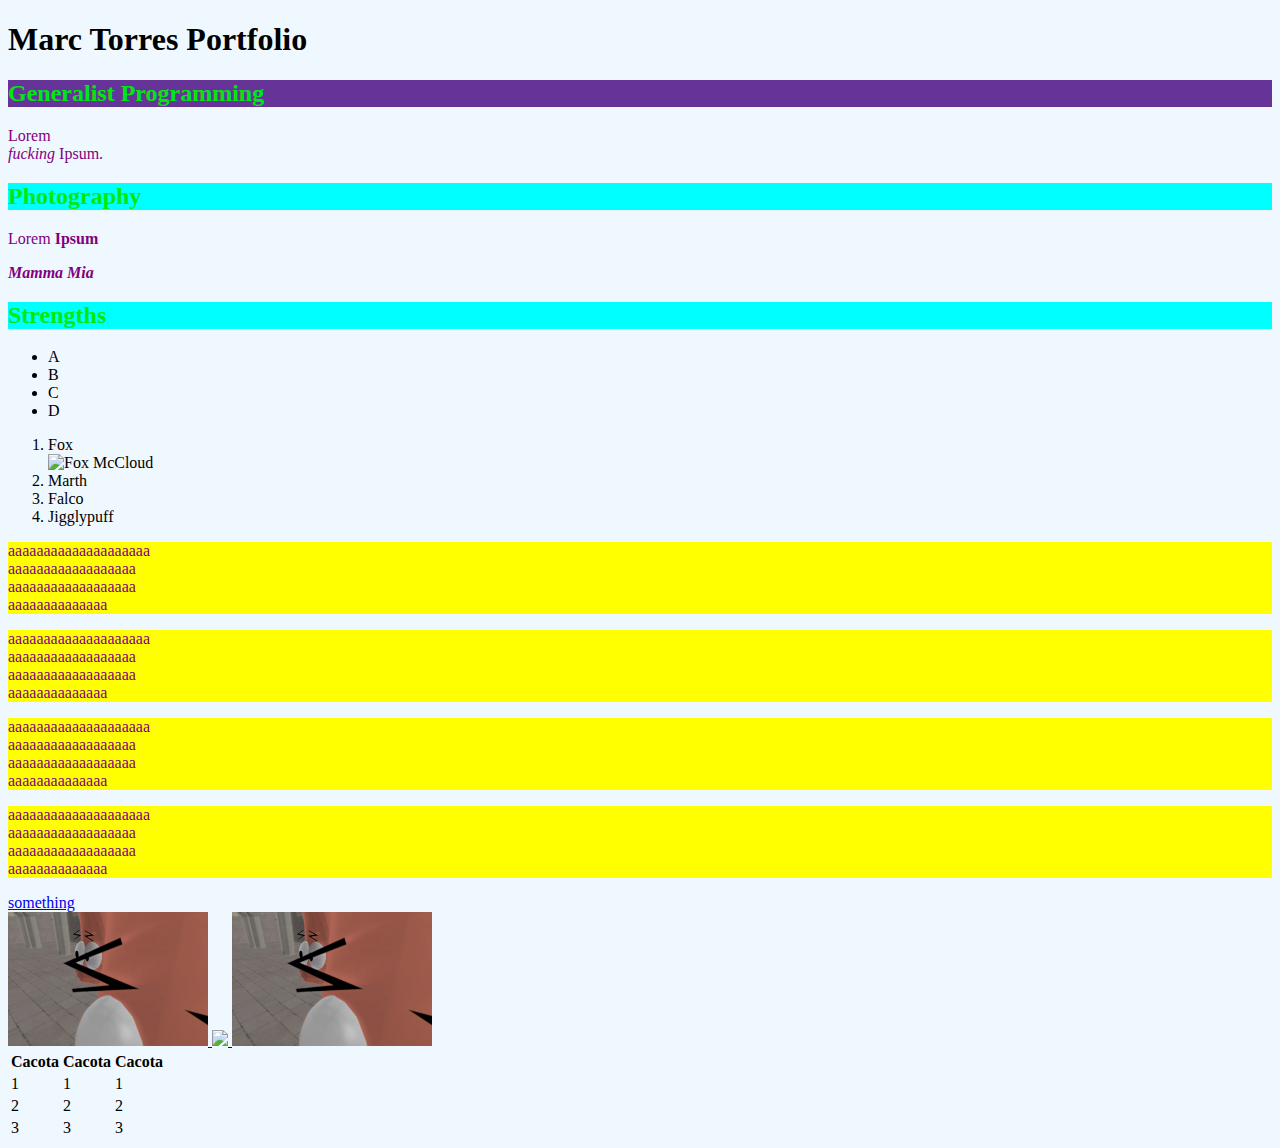
==== KhanAcademy-HTML-CSS/index.html @ 229ae92f "Intro To HTML and super basic CSS" ====
<!DOCTYPE html> <!-- DOCTYPE says what type -->
<html> <!-- html is markup language, says what is what, saying html means its the page-->

<head> <!-- things that are not rendered, but helpers on how to render the page -->
    <meta charset="utf-8"> <!-- meta is to describe metadadata, character set to render, define variables (listed below) -->
    <!-- name, htt-equiv, charset,... are pretags that define what subspace to define, then you have to add a content to modify it-->
    <meta name="application-name" content="Marc_Torres_Portfolio">
    <meta name="generator" content="VisualStudioCode, Github, My Hands"> <!-- Generator is to name the program used -->
    <meta name="description" content="MarcTorres DevPage">
    <meta name="keywords" content="HTML, CSS, JavaScript, C++, GLSL, Graphics, Programming, Portfolio, Blog, DevBlog, Photography">
    <meta name="author" content="Marc Torres">
    <meta name="viewport" content="width=device-width, initial-scale=1.0">
    <!-- More tags at https://www.metatags.org/all-meta-tags-overview/ and https://www.w3schools.com/tags/tag_meta.asp-->

    <title>Marc Torres Portfolio</title>

    <style>
        /* Here we are defining style inside the html file, how to embedd from external file?*/
        h2{
          /* Here we input declarations*/
          color: rgb(0, 232, 15); /*you can give base colors or select rgb/a to give a color  */
          background-color: aqua;
        }
        body{
            background-color:aliceblue;
        }

        p{
            color: purple;
        }
        /*# initial tells css that it is a specific id*/
        /* ID are case sensitive */
        /* ID will only select first id found, not all with same id */
        #generalist-prog{
            background-color:rebeccapurple;
        }

        /* Instead of ID we use class to select multiple things with the same style*/
        /* to change a class, use a . (dot) before the name to specify that we are syling a class*/
        .suffer{
            background-color: yellow;
        }

    </style>


</head>

<body>
    <!-- There are 6 types of headlines (h1, h2,...), defines importance -->
    <h1>Marc Torres Portfolio</h1>

    <!-- we can add attribute id to be selective for css later on -->
    <h2 id="generalist-prog">Generalist Programming</h2>
    
    <p><!-- p generates a paragraph of text information -->
        Lorem<br> <!-- br is a break line -->
        <em>fucking</em> Ipsum. <!-- em is cursive/emphasis-->
    </p>

    <h2>Photography</h2>
    <p>Lorem <strong>Ipsum</strong></p> <!-- strong makes it bold, you can wrap em and strong ovewr each other-->
    <p><em><strong>Mamma Mia</strong></em></p>

    <!-- Lists -->
    <h2>Strengths</h2>
    <ul> <!-- Unordered List, bullet points -->
        <li>A</li><!-- List Item -->
        <li>B</li>
        <li>C</li>
        <li>D</li>
    </ul>
    <ol> <!-- Ordered List -->
        <li>Fox</li>
        <img src="https://www.vhv.rs/dpng/d/483-4836687_super-smash-bros-melee-fox-t-pose-png.png" alt="Fox McCloud" width="200" height="auto">
        <!-- img starts image select, src is an attribute, you can put local or online url-->
        <!-- alt is a description of the image-->
        <!-- height/width change in pixels, seems that only with css you can change according to device, will see later, you can set the other to auto (or not set it) to get proportions to original-->

        <li>Marth</li>
        <li>Falco</li>
        <li>Jigglypuff</li>
    </ol>

    <p class="suffer">aaaaaaaaaaaaaaaaaaaa<br>aaaaaaaaaaaaaaaaaa<br>aaaaaaaaaaaaaaaaaa<br>aaaaaaaaaaaaaa</p>
    <p class="suffer">aaaaaaaaaaaaaaaaaaaa<br>aaaaaaaaaaaaaaaaaa<br>aaaaaaaaaaaaaaaaaa<br>aaaaaaaaaaaaaa</p>
    <p class="suffer">aaaaaaaaaaaaaaaaaaaa<br>aaaaaaaaaaaaaaaaaa<br>aaaaaaaaaaaaaaaaaa<br>aaaaaaaaaaaaaa</p>
    <p class="suffer">aaaaaaaaaaaaaaaaaaaa<br>aaaaaaaaaaaaaaaaaa<br>aaaaaaaaaaaaaaaaaa<br>aaaaaaaaaaaaaa</p>

    <!-- This is an absolute url, goes in to other urls -->
    <a href="https://www.google.com/search?client=opera&q=css+comment&sourceid=opera&ie=UTF-8&oe=UTF-8" target="_blank">
        something<br>
        <img src="AGP.png" width="200"> <!-- html does not like looking back to folders, like really does not like it -->
        <img src="../images/AGP.jpg" width="200">
    </a>
    
    <!-- target is an attribute to where is it open (new window, new tab, same tab,...) -->
    <!-- the a tag must encapsulate everything you want to be clicked and hyperlinked to somewhere else-->

    <!-- Internal Links, table of contents style, basically create and use ids as css (href="#id_selected") -->
    <a href="#generalist-prog"><img src="AGP.png" width="200"></a>

    <!-- Tables, there are a fuck ton of tags -->
    <table> <!-- Table format can only be changed in css -->
        <thead> <!-- Header for the table -->
            <tr> <!-- Table Row -->
                <th>Cacota</th> <!-- Header Column -->
                <th>Cacota</th>
                <th>Cacota</th>
            </tr>
        </thead>
        <tbody>
            <tr>
                <td>1</td> <!-- Body Column-->
                <td>1</td>
                <td>1</td>
            </tr>
            <tr>
                <td>2</td> <!-- Body Column-->
                <td>2</td>
                <td>2</td>
            </tr>
            <tr>
                <td>3</td> <!-- Body Column-->
                <td>3</td>
                <td>3</td>
            </tr>
        </tbody>
    </table>

</body>

</html>
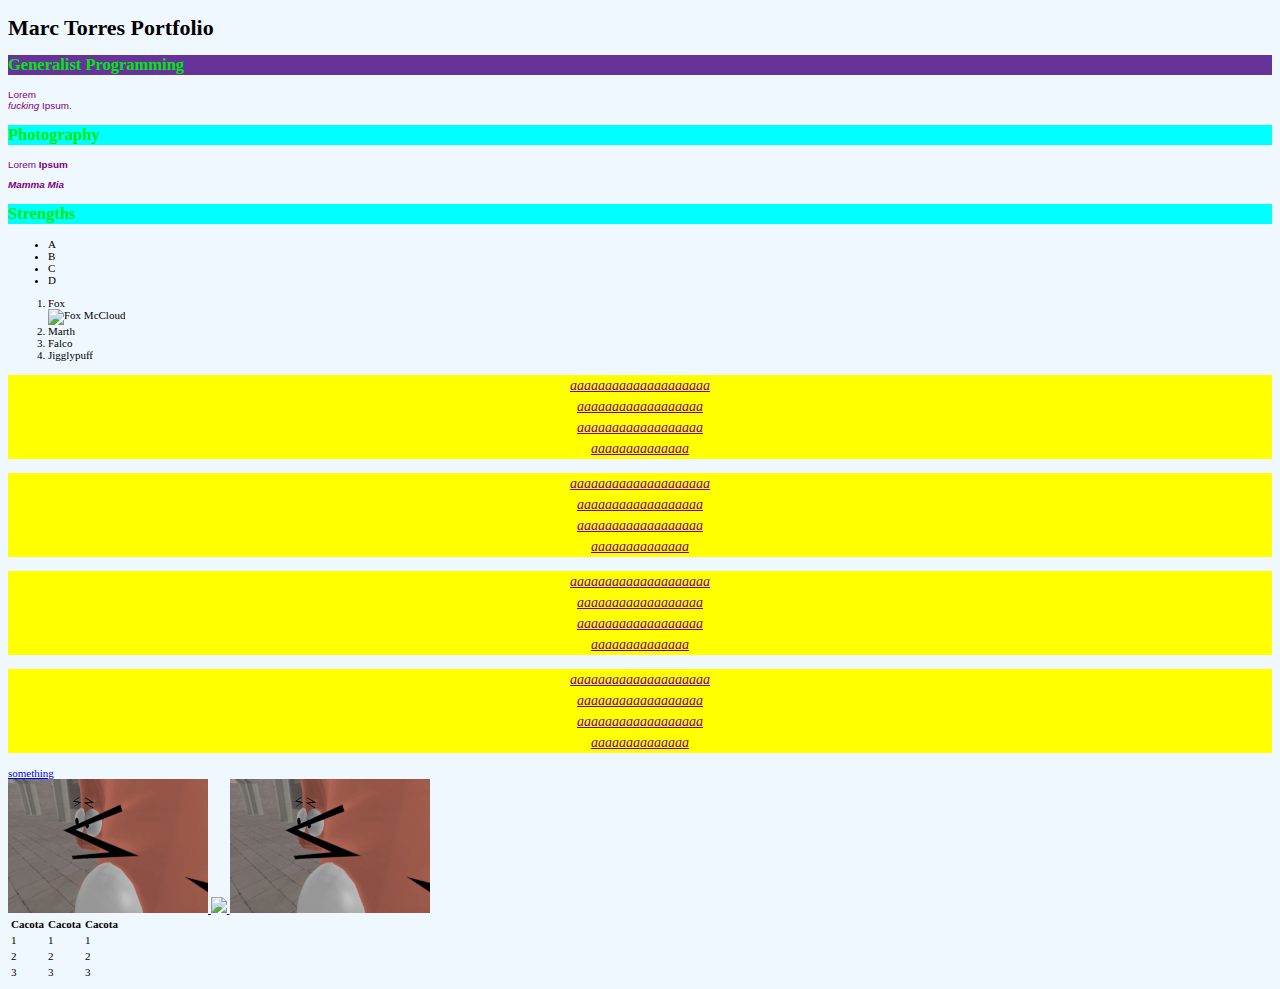
==== commit 12bcbee2: "Loding from external css file and more CSS" ====
--- a/KhanAcademy-HTML-CSS/index.html
+++ b/KhanAcademy-HTML-CSS/index.html
@@ -14,34 +14,13 @@
 
     <title>Marc Torres Portfolio</title>
 
-    <style>
-        /* Here we are defining style inside the html file, how to embedd from external file?*/
-        h2{
-          /* Here we input declarations*/
-          color: rgb(0, 232, 15); /*you can give base colors or select rgb/a to give a color  */
-          background-color: aqua;
-        }
-        body{
-            background-color:aliceblue;
-        }
+    <!-- link tag is to define relationship with external resources-->
+    <!-- attributes here https://www.w3schools.com/tags/tag_link.asp followed by href to link -->
+    <link rel="stylesheet" href="main.css" />
+		
+    <!-- noscript><link rel="stylesheet" href="assets/css/noscript.css" /></noscript -->
 
-        p{
-            color: purple;
-        }
-        /*# initial tells css that it is a specific id*/
-        /* ID are case sensitive */
-        /* ID will only select first id found, not all with same id */
-        #generalist-prog{
-            background-color:rebeccapurple;
-        }
-
-        /* Instead of ID we use class to select multiple things with the same style*/
-        /* to change a class, use a . (dot) before the name to specify that we are syling a class*/
-        .suffer{
-            background-color: yellow;
-        }
-
-    </style>
+    
 
 
 </head>
--- a/KhanAcademy-HTML-CSS/main.css
+++ b/KhanAcademy-HTML-CSS/main.css
@@ -0,0 +1,60 @@
+/*  No // to coment, only open and close
+    Cascading Style Sheets
+    define styles to the parts
+    We are embedding css to html
+*/
+
+/* Here we are defining style inside the html file, how to embedd from external file?*/
+/* font-face is to define and load custom fonts theoretically, look into it more!*/
+
+@font-face{
+    font-family: "MyFont";
+    src:url("/fa-brands-400.ttf") ;
+}
+
+h2{
+    /* Here we input declarations*/
+    color: rgb(0, 232, 15); /*you can give base colors or select rgb/a to give a color  */
+    background-color: aqua;
+}
+body{
+    background-color:aliceblue;
+    font-size: 11px; /* There are lots of sizes to change here */
+    /* px defines base pixel size of body*/
+    /* Headers use a relative size to body text, times bigger (em)*/
+    /* There are more ways, em for multiplier of base, px for defining directly*/
+}
+
+p{
+    color: purple;
+    font-family: "MyFont", Helvetica, sans-serif;
+    font-size: 0.9em;
+    /* You can select specific font, type of font,... as long as all computers have the same fonts*/
+    /* Font-family you have to define a cascading selection, if not found it resorts to next ones,... until one is foundon host computer*/
+}
+
+/*# initial tells css that it is a specific id*/
+/* ID are case sensitive */
+/* ID will only select first id found, not all with same id */
+#generalist-prog{
+    background-color:rebeccapurple;
+}
+
+/* Instead of ID we use class to select multiple things with the same style*/
+/* to change a class, use a . (dot) before the name to specify that we are syling a class*/
+.suffer{
+    background-color: yellow;
+    font-weight:bold;
+    font-style: italic;
+    font: italic 14px bold; /*we can do it in one only thing to use less space, but eh, better have it separated unless obvious*/
+    line-height: 1.5em; /* Distance between lines*/
+    text-align: center;
+    text-decoration: underline;
+    /* There are waaaay more properties, just look for them */
+}
+
+/* Inheritance: Basically the defaults for body, p, h1,... will transfer to class or id unless changed inside.
+
+a {
+    text-decoration: none;
+}
